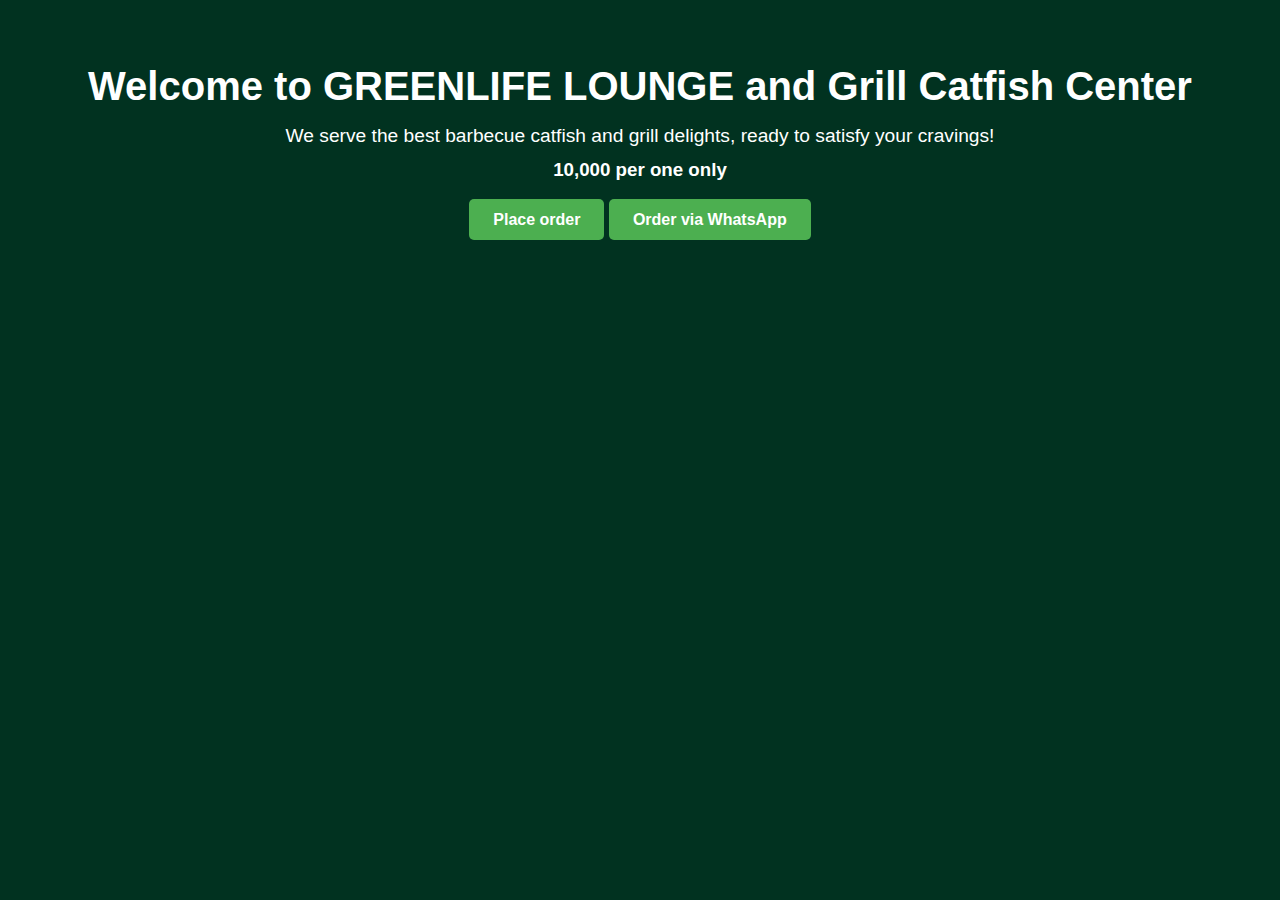
==== catfish-center.html @ bb67ae8b "Add files via upload" ====
<!DOCTYPE html
<html lang="en">
<head>
    <meta charset="UTF-8">
    <meta name="viewport" content="width=device-width, initial-scale=1.0">
    <title>Greenlife Lounge and Grill Catfish Center</title>
    <link rel="stylesheet" href="catfish.css">
</head>
<body>
    <!-- Hero Section -->
    <section class="hero">
        <h1>Welcome to GREENLIFE LOUNGE and Grill Catfish Center</h1>
        <p>We serve the best barbecue catfish and grill delights, ready to satisfy your cravings!</p>
         <h3> 10,000 per one only </h3>
            <a href="mailto:Kenzygourmet@gmail.com" class="btn">Place order</a>
            <a href="https://wa.me/+234 803 479 4114" class="btn" target="_blank">Order via WhatsApp</a>
        
    </section>
    <!-- JavaScript for Menu Toggle -->
    <script>
        function toggleMenu() {
            document.querySelector('.nav-links').classList.toggle('open');
        }
    </script>
</body>
</html>
---- catfish.css ----
/* General Reset */
* {
    margin: 0;
    padding: 0;
    box-sizing: border-box;
    font-family: Arial, sans-serif;
}

body {
    background-color: #013220; /* Dark green background */
    color: #fff;
    font-family: Arial, sans-serif;
}

/* Hero Section */
.hero {
    text-align: center;
    padding: 4rem 1rem;
}

.hero h1 {
    font-size: 2.5rem;
    margin-bottom: 1rem;
}

.hero p {
    font-size: 1.2rem;
    margin-bottom: 2rem;
}


h3 {
    margin-top: -20px;
    margin-bottom: 30px;
}

.btn {
    background-color: #4CAF50;
    color: #fff;
    padding: 0.75rem 1.5rem;
    text-decoration: none;
    border-radius: 5px;
    font-weight: bold;
}

.btn:hover {
    background-color: #3e8e41;
}

/* Responsive Menu */
@media (max-width: 768px) {
    .nav-links {
        display: none;
        flex-direction: column;
    }

    .nav-links.open {
        display: flex;
    }

    .hamburger {
        display: flex;
    }
}
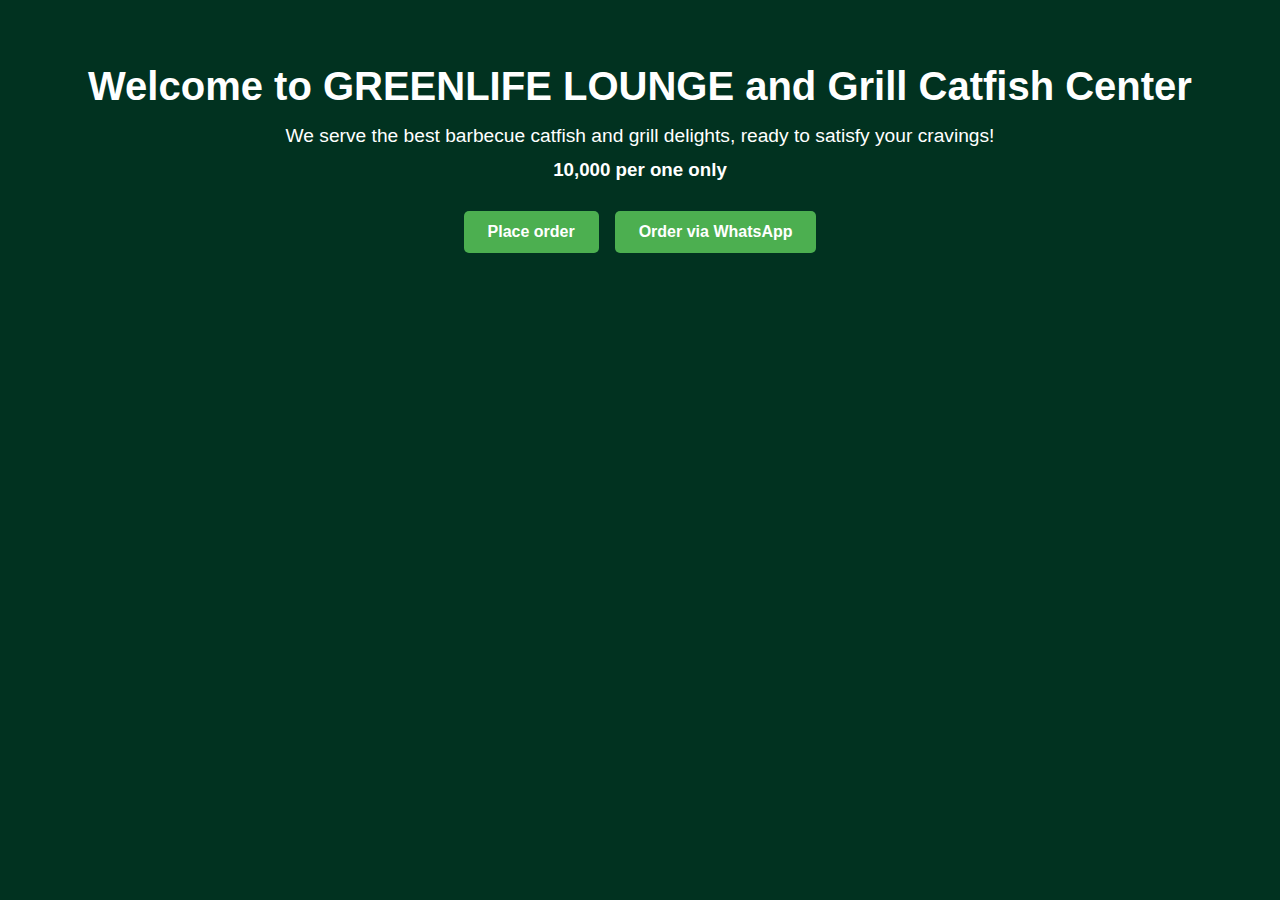
==== commit 644a87e9: "Add files via upload" ====
--- a/catfish-center.html
+++ b/catfish-center.html
@@ -1,4 +1,4 @@
-<!DOCTYPE html
+<!DOCTYPE html>
 <html lang="en">
 <head>
     <meta charset="UTF-8">
@@ -12,9 +12,11 @@
         <h1>Welcome to GREENLIFE LOUNGE and Grill Catfish Center</h1>
         <p>We serve the best barbecue catfish and grill delights, ready to satisfy your cravings!</p>
          <h3> 10,000 per one only </h3>
+
+        <div class="action-buttons">
             <a href="mailto:Kenzygourmet@gmail.com" class="btn">Place order</a>
             <a href="https://wa.me/+234 803 479 4114" class="btn" target="_blank">Order via WhatsApp</a>
-        
+        </div>
     </section>
     <!-- JavaScript for Menu Toggle -->
     <script>
--- a/catfish.css
+++ b/catfish.css
@@ -28,6 +28,11 @@
     margin-bottom: 2rem;
 }
 
+.action-buttons {
+    display: flex;
+    gap: 1rem;
+    justify-content: center;
+}
 
 h3 {
     margin-top: -20px;
